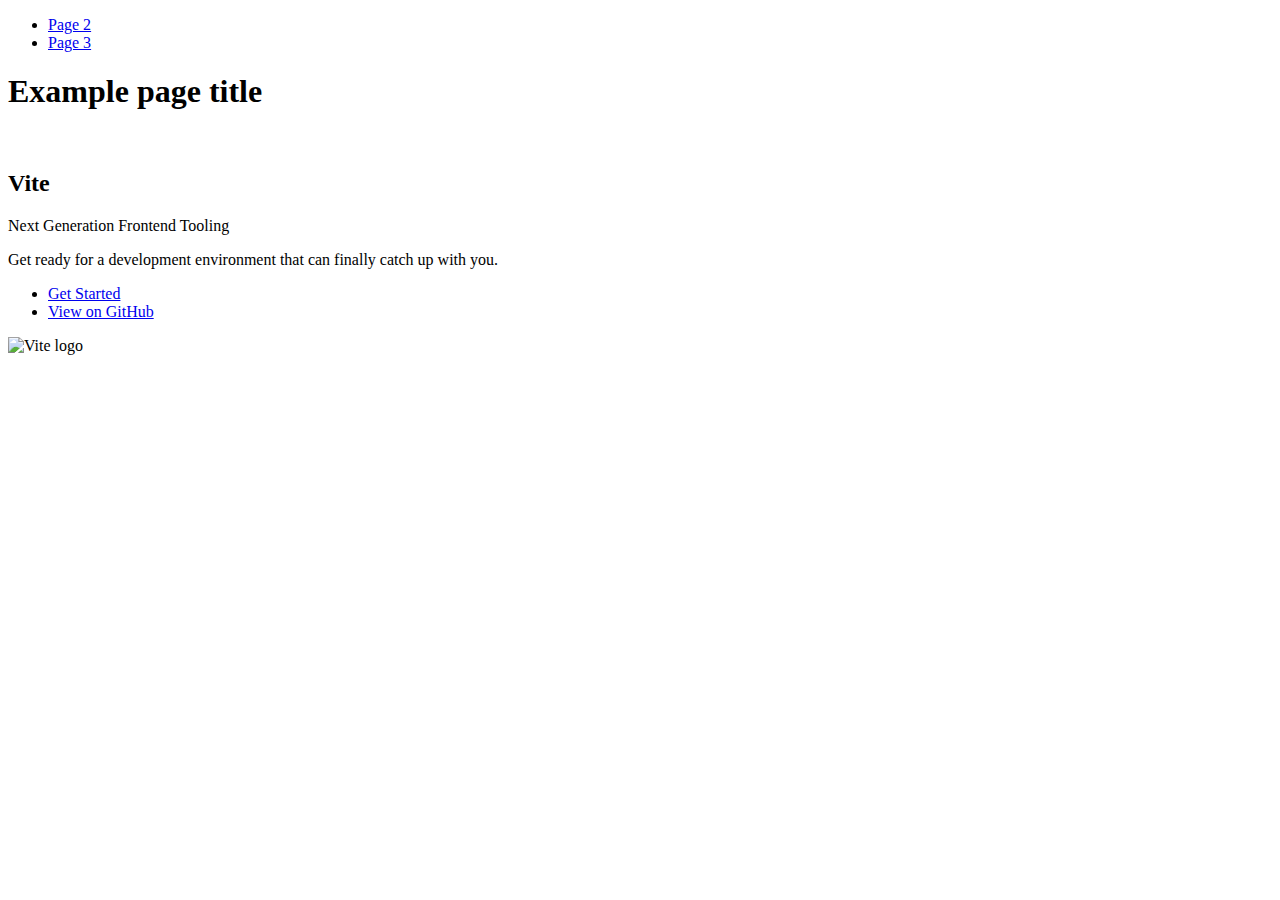
==== index.html @ 24deae67 "Deploying to gh-pages from @ Harry1Potter/goit-js-hw-10@cea6d7803f29354cbf42966d4fcf43d02deca2d5 🚀" ====
<!DOCTYPE html>
<html lang="en">
  <head>
    <meta charset="UTF-8" />
    <link rel="icon" type="image/svg+xml" href="/vanilla-app-template/favicon.svg" />
    <meta name="viewport" content="width=device-width, initial-scale=1.0" />
    <title>Vanilla App Template</title>
    
    <script type="module" crossorigin src="/vanilla-app-template/commonHelpers3.js"></script>
    <link rel="stylesheet" href="/vanilla-app-template/assets/index-10c40100.css">
  </head>
  <body>
    <header class="header">
  <nav class="nav">
    <ul class="nav-list">
      <li class="nav-item">
        <a href="./page-2.html" class="nav-link">Page 2</a>
      </li>

      <li class="nav-item">
        <a href="./page-3.html" class="nav-link">Page 3</a>
      </li>
    </ul>
  </nav>
</header>


    <section>
      <h1>Example page title</h1>
      <!-- Path to images as from index.html file -->
      <img src="/vanilla-app-template/assets/javascript-8dac5379.svg" alt="" />
    </section>

    <!-- Loads the specified .html file -->
    <section class="vite-promo">
  <div class="container">
    <div class="wrapper">
      <h2 class="title">
        <span class="gradient">Vite</span>
      </h2>
      <p class="text">Next Generation Frontend Tooling</p>
      <p class="tagline">
        Get ready for a development environment that can finally catch up with
        you.
      </p>

      <ul class="actions">
        <li class="action">
          <a
            class="link"
            href="https://vitejs.dev/guide/"
            target="_blank"
            rel="noopener noreferrer"
            >Get Started</a
          >
        </li>
        <li class="action">
          <a
            class="link"
            href="https://github.com/vitejs/vite"
            target="_blank"
            rel="noopener noreferrer"
            >View on GitHub</a
          >
        </li>
      </ul>
    </div>

    <div class="thumb">
      <!-- Path to images as from index.html file -->
      <img
        class="pic"
        src="/vanilla-app-template/assets/vite-logo-51249ca9.png"
        alt="Vite logo"
        width="640"
        height="640"
      />
    </div>
  </div>
</section>


    
  </body>
</html>
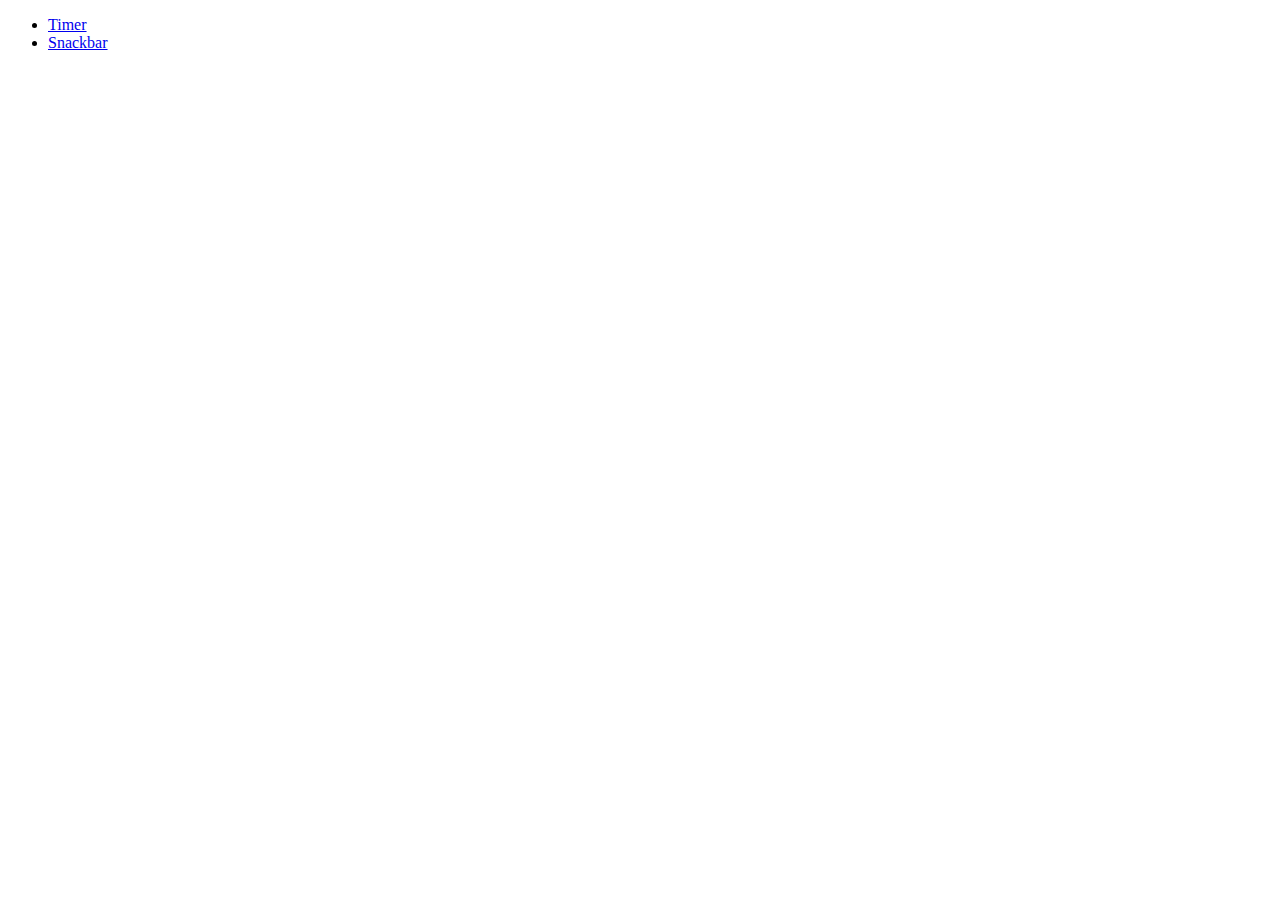
==== commit a8cf10c0: "Deploying to gh-pages from @ Harry1Potter/goit-js-hw-10@cdabcb66c764d532baab7220cfad03c816ad844d 🚀" ====
--- a/index.html
+++ b/index.html
@@ -1,85 +1,20 @@
 <!DOCTYPE html>
 <html lang="en">
-  <head>
-    <meta charset="UTF-8" />
-    <link rel="icon" type="image/svg+xml" href="/vanilla-app-template/favicon.svg" />
-    <meta name="viewport" content="width=device-width, initial-scale=1.0" />
-    <title>Vanilla App Template</title>
-    
-    <script type="module" crossorigin src="/vanilla-app-template/commonHelpers3.js"></script>
-    <link rel="stylesheet" href="/vanilla-app-template/assets/index-10c40100.css">
-  </head>
-  <body>
-    <header class="header">
-  <nav class="nav">
-    <ul class="nav-list">
-      <li class="nav-item">
-        <a href="./page-2.html" class="nav-link">Page 2</a>
-      </li>
 
-      <li class="nav-item">
-        <a href="./page-3.html" class="nav-link">Page 3</a>
-      </li>
-    </ul>
-  </nav>
-</header>
+<head>
+  <meta charset="UTF-8" />
+  <link rel="icon" type="image/svg+xml" href="/goit-js-hw-10/favicon.svg" />
+  <meta name="viewport" content="width=device-width, initial-scale=1.0" />
+  <title>Homework 10</title>
+  <link rel="stylesheet" href="./css/my-style.css" />
+</head>
 
+<body>
 
-    <section>
-      <h1>Example page title</h1>
-      <!-- Path to images as from index.html file -->
-      <img src="/vanilla-app-template/assets/javascript-8dac5379.svg" alt="" />
-    </section>
+</body>
+<ul>
+  <li><a href="./1-timer.html">Timer</a></li>
+  <li><a href="./2-snackbar.html">Snackbar</a></li>
+</ul>
 
-    <!-- Loads the specified .html file -->
-    <section class="vite-promo">
-  <div class="container">
-    <div class="wrapper">
-      <h2 class="title">
-        <span class="gradient">Vite</span>
-      </h2>
-      <p class="text">Next Generation Frontend Tooling</p>
-      <p class="tagline">
-        Get ready for a development environment that can finally catch up with
-        you.
-      </p>
-
-      <ul class="actions">
-        <li class="action">
-          <a
-            class="link"
-            href="https://vitejs.dev/guide/"
-            target="_blank"
-            rel="noopener noreferrer"
-            >Get Started</a
-          >
-        </li>
-        <li class="action">
-          <a
-            class="link"
-            href="https://github.com/vitejs/vite"
-            target="_blank"
-            rel="noopener noreferrer"
-            >View on GitHub</a
-          >
-        </li>
-      </ul>
-    </div>
-
-    <div class="thumb">
-      <!-- Path to images as from index.html file -->
-      <img
-        class="pic"
-        src="/vanilla-app-template/assets/vite-logo-51249ca9.png"
-        alt="Vite logo"
-        width="640"
-        height="640"
-      />
-    </div>
-  </div>
-</section>
-
-
-    
-  </body>
 </html>
